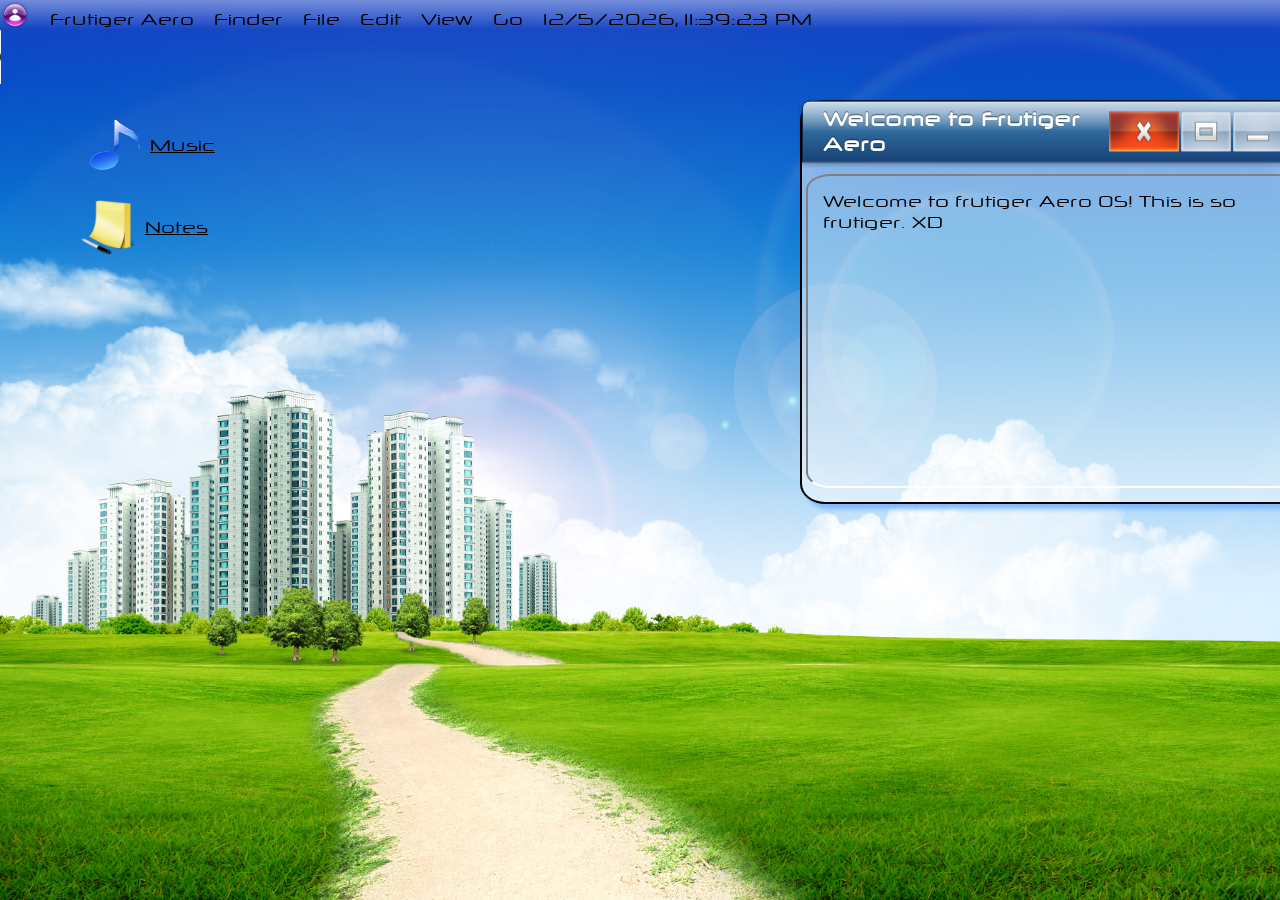
==== index.html @ f0463808 "I got the welcome window up and completely working, and both of my handles are draggable. This is a " ====
<!DOCTYPE html>
<html lang="en">
<head>
    <meta charset="UTF-8">
    <meta name="viewport" content="width=device-width, initial-scale=1.0">
    <link rel="icon" type="image/png" href="photo/Frutiger aero icons/Aero Circle 04.png" />
    <link rel="stylesheet" href="os.css" />
    <title>DukeOS</title>
</head>
<body>
    <div id="topbar">
        <img src="photo/Frutiger aero icons/Aero Circle 04.png" class="frutiger-icon"/>
        <p class="toprow">Frutiger Aero</p>
        <p class="toprow">Finder</p>
        <p class="toprow">File</p>
        <p class="toprow">Edit</p>
        <p class="toprow">View</p>
        <p class="toprow">Go</p>
        <p class="toprow" id="timeElement"> Sat Jun 13 11:57 PM</p>
    </div>
    <main>
        <div id="welcome" class="window">
            <div class="main-header">
                <span class="Frutiger">Welcome to Frutiger Aero</span>
                <div class="window-controls" >
                    <img src="photo/Frutiger aero icons/X Button.png" id="btn-close">
                    <img src="photo/Frutiger aero icons/Maximize Button.png" id="btn-maximize">
                    <img src="photo/Frutiger aero icons/Minimize Button.png" id="btn-minimize">
                </div>
            </div>
            <div class="window-body">
            <p>Welcome to frutiger Aero OS! This is so frutiger. XD</p>
        </div>
        </div>
            <section>
                <div id="music-section" class="music-handle selected">
                    <div id="music-header">
                        <img src="photo/Frutiger aero icons/Music Note.png" class="music-note" />
                        <p>
                            Music
                        </p>
                    </div>
                </div>
                <div id="note-section" class="note-handle selected">
                    <div id="note-header">
                        <img src="photo/vista_sticky_notes.ico" class="note-pad" />
                        <p> Notes </p>
                    </div>
                </div>
            </section>
            <div class="background-audio">
                <audio autoplay controls loop src="audio/20260614_191301852.mp3" type="audio/mp3" >
                    <img src="photo/Frutiger aero icons/Aero Circle 07.png" />
                </audio>
            </div>
    </main>
    <script src="action.js"></script>
    <footer>
        <div id="doc">

        </div>
    </footer>
</body>
</html>
---- os.css ----
/* The entire website follows the astrict unless stated otherwise*/
*{
    font-family: neuropol;
    margin: 0;
    cursor: url(photo/Frutiger\ Aero--pointer--SweezyCursors.png), pointer;
    cursor: url(photo/Frutiger\ Aero--cursor--SweezyCursors.png), grab;
}

#topbar {
    display: flex;
    justify-content:flex-start;
    gap: 20px; 
    background: linear-gradient(
    to bottom,
    rgba(255, 255, 255, 0.4) 0%,
    rgba(255, 255, 255, 0.0) 100%
  );
    color: black;
    backdrop-filter: blur(10px);
    
}
.toprow {
    transform: translateY(9px);
}
/* the icon at the top of the page */
.frutiger-icon {
    width: 30px;
    height: 30px;
    display: flex;
}
body {
    background-image: url(photo/asadal_stock_61.jpg);
    background-repeat: no-repeat;
    background-size:cover;
    background-attachment: fixed;
}
@font-face {
    font-family: neuropol ;
    src: url(fonts/neuropol-x-cufonfonts-webfont/neuropol\ x\ free.woff);
}
/*window container */
.window {
    margin-top: 0;
    top: 100px;
    left: 100px;
    background-color: rgba(255, 255, 255, 0.5);
    width: 500px;
    height: 400px;
    border: solid 2px black;
    border-radius: 5%;
    box-shadow: 5px 5px 5px rgb(127, 185, 255);
    transform: translateX(700px);
    position: absolute;
 }
/*window title bar */
.main-header{
    height: 60px;
    width: 460px;
    transform: translateY(-1.5px);
  
  /* Background Layers: 1. White top specular highlight, 2. Aero gradient base */
    background: linear-gradient(to bottom, rgba(255, 255, 255, 0.6) 0%, rgba(255, 255, 255, 0) 50%), 
    linear-gradient(to bottom, #7da5c9 0%, #2f699c 50%, #174278 100%);
  
    /* Glossy/soft borders */
    border: 1px solid #102a4a;
    border-radius: 8px 8px 0 0;
  
     /* Subtle inner glow */
    box-shadow: inset 0px 1px 0px rgba(255, 255, 255, 0.5), 0px 2px 5px rgba(0, 0, 0, 0.3);
  
    /* Text Styling */
    display: flex;
    align-items: center;
    padding: 0 20px;
    color: #ffffff;
    font-family:neuropol ;
    font-size: 1.2rem;
    font-weight: bold;
    text-shadow: 0px -1px 1px rgba(0, 0, 0, 0.5);

    position:absolute;
    
}
.window-controls {
    display: flex;
    flex-direction:row;
    gap: 2px;

    position: flex;
    
}
#btn-minimize, #btn-maximize{
    width: 50px;
    height: 40px;
}
#btn-close{
    width: 70px;
    height: 40px;
}
.window-body {
    background-color: rgba(#12efff, #FFF, #12efff, 0.9);
    border: 2px solid;
    border-color: #808080 #ffffff #ffffff #808080; 
    border-radius: 5%;
    padding: 15px;
    margin: 2px 2px 2px 4px;
    width: 460px;
    min-height: 280px;
    transform: translateY(70px);

    position: absolute;
}
.music-handle {
    position: absolute;
    top: 120px;
    left: 90px;
}

#music-header {
    display: flex;
    align-items:center;
    gap: 10px;
    cursor: grab;
}
/*
#music-header:active {
    text-decoration: underline;
}
*/

.music-note {
    height: 50px;
    width: 50px;
    margin: 0;
}
.note-handle {
    position: absolute;
    top: 200px;
    left: 80px;
}
.note-pad {
    width: 55px;
    height: 55px
}
#note-header {
    display: flex;
    align-items: center;
    gap: 10px;
    cursor: grab;
}
/*
#note-header:active {
    text-decoration: underline;
}
*/
.selected {
    text-decoration: underline;
}
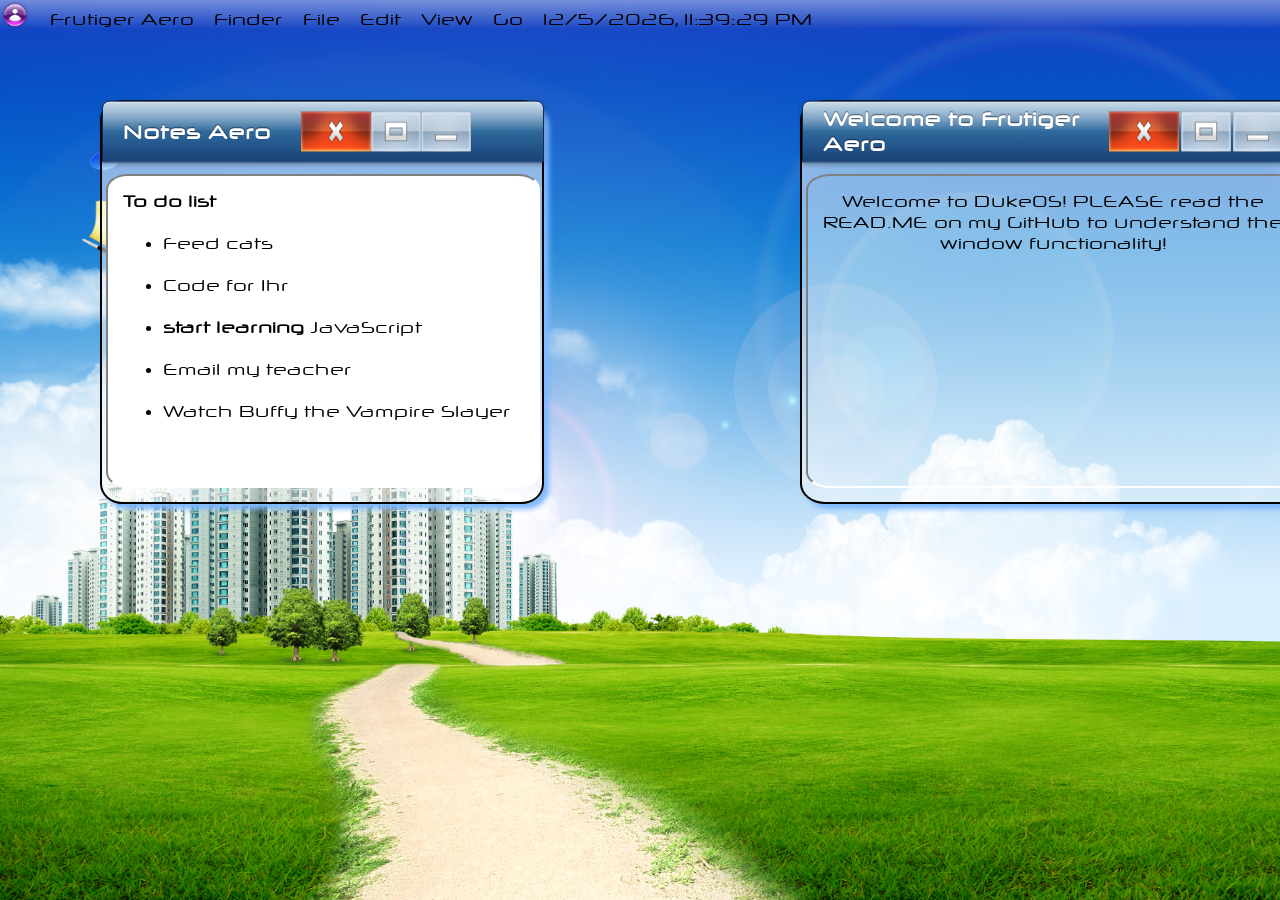
==== commit 818d9baa: "I added the notes window! I can drag and close the notes window with ease! I'm quickly learning that" ====
--- a/index.html
+++ b/index.html
@@ -29,7 +29,7 @@
                 </div>
             </div>
             <div class="window-body">
-            <p>Welcome to frutiger Aero OS! This is so frutiger. XD</p>
+            <p>Welcome to DukeOS! PLEASE read the READ.ME on my GitHub to understand the window functionality!</p>
         </div>
         </div>
             <section>
@@ -47,12 +47,43 @@
                         <p> Notes </p>
                     </div>
                 </div>
+                <div id="note-welcome" class="note-window">
+                    <div class="note-header">
+                        <span class="notesaero">Notes Aero</span>
+                        <div class="note-controls">
+                            <img src="photo/Frutiger aero icons/X Button.png" id="note-close">
+                            <img src="photo/Frutiger aero icons/Maximize Button.png" id="btn-maximize">
+                            <img src="photo/Frutiger aero icons/Minimize Button.png" id="btn-minimize">
+                        </div>
+                    </div>
+                    <div class="note-body">
+                        <h4>To do list</h4>
+                        <br>
+                        <ul>
+                            <li>
+                                Feed cats
+                            </li>
+                            <br>
+                            <li>
+                                Code for 1hr
+                            </li>
+                            <br>
+                            <li><b>start learning</b> JavaScript</li>
+                            <br>
+                            <li>Email my teacher</li>
+                            <br>
+                            <li>Watch Buffy the Vampire Slayer</li>
+                        </ul>
+                    </div>
+                </div>
             </section>
+            <!--- d 
             <div class="background-audio">
                 <audio autoplay controls loop src="audio/20260614_191301852.mp3" type="audio/mp3" >
                     <img src="photo/Frutiger aero icons/Aero Circle 07.png" />
                 </audio>
             </div>
+            d --->
     </main>
     <script src="action.js"></script>
     <footer>
--- a/os.css
+++ b/os.css
@@ -109,8 +109,13 @@
     min-height: 280px;
     transform: translateY(70px);
 
-    position: absolute;
-}
+    text-align: center;
+    
+
+    position: absolute;
+}
+/* music app customization and handle customization */
+
 .music-handle {
     position: absolute;
     top: 120px;
@@ -134,6 +139,7 @@
     width: 50px;
     margin: 0;
 }
+/* Notes app customization and handle customization*/
 .note-handle {
     position: absolute;
     top: 200px;
@@ -149,12 +155,87 @@
     gap: 10px;
     cursor: grab;
 }
+/* Notes window customization */
+
+.note-body {
+    background-color: white;
+    border: 2px solid;
+    border-color: #808080 #ffffff #ffffff #808080; 
+    border-radius: 5%;
+    padding: 15px;
+    margin: 2px 2px 2px 4px;
+    width: 400px;
+    min-height: 280px;
+    transform: translateY(70px);
+
+    position: absolute;
+}
+.note-header {
+    height: 60px;
+    width: 400px;
+    transform: translateY(-1.5px);
+  
+  /* Background Layers: 1. White top specular highlight, 2. Aero gradient base */
+    background: linear-gradient(to bottom, rgba(255, 255, 255, 0.6) 0%, rgba(255, 255, 255, 0) 50%), 
+    linear-gradient(to bottom, #7da5c9 0%, #2f699c 50%, #174278 100%);
+  
+    /* Glossy/soft borders */
+    border: 1px solid #102a4a;
+    border-radius: 8px 8px 0 0;
+  
+     /* Subtle inner glow */
+    box-shadow: inset 0px 1px 0px rgba(255, 255, 255, 0.5), 0px 2px 5px rgba(0, 0, 0, 0.3);
+  
+    /* Text Styling */
+    display: flex;
+    align-items: center;
+    padding: 0 20px;
+    color: #ffffff;
+    font-family:neuropol ;
+    font-size: 1.2rem;
+    font-weight: bold;
+    text-shadow: 0px -1px 1px rgba(0, 0, 0, 0.5);
+
+    position:absolute;
+}
+.note-controls {
+    margin-left: 30px;
+    display: flex;
+    
+}
+
+#btn-minimize, #btn-maximize{
+    width: 50px;
+    height: 40px;
+}
+#note-close{
+    width: 70px;
+    height: 40px;
+}
+.note-window {
+    margin-top: 0;
+    top: 100px;
+    left: 100px;
+    background-color: rgba(255, 255, 255, 0.5);
+    width: 440px;
+    height: 400px;
+    border: solid 2px black;
+    border-radius: 5%;
+    box-shadow: 5px 5px 5px rgb(127, 185, 255);
+    position: absolute;
+}
+/* Keeps the window closed by default 
+#note-welcome {
+    display: none;
+}
+*/
+
+
+
+
 /*
 #note-header:active {
     text-decoration: underline;
 }
 */
-.selected {
-    text-decoration: underline;
-}
-
+
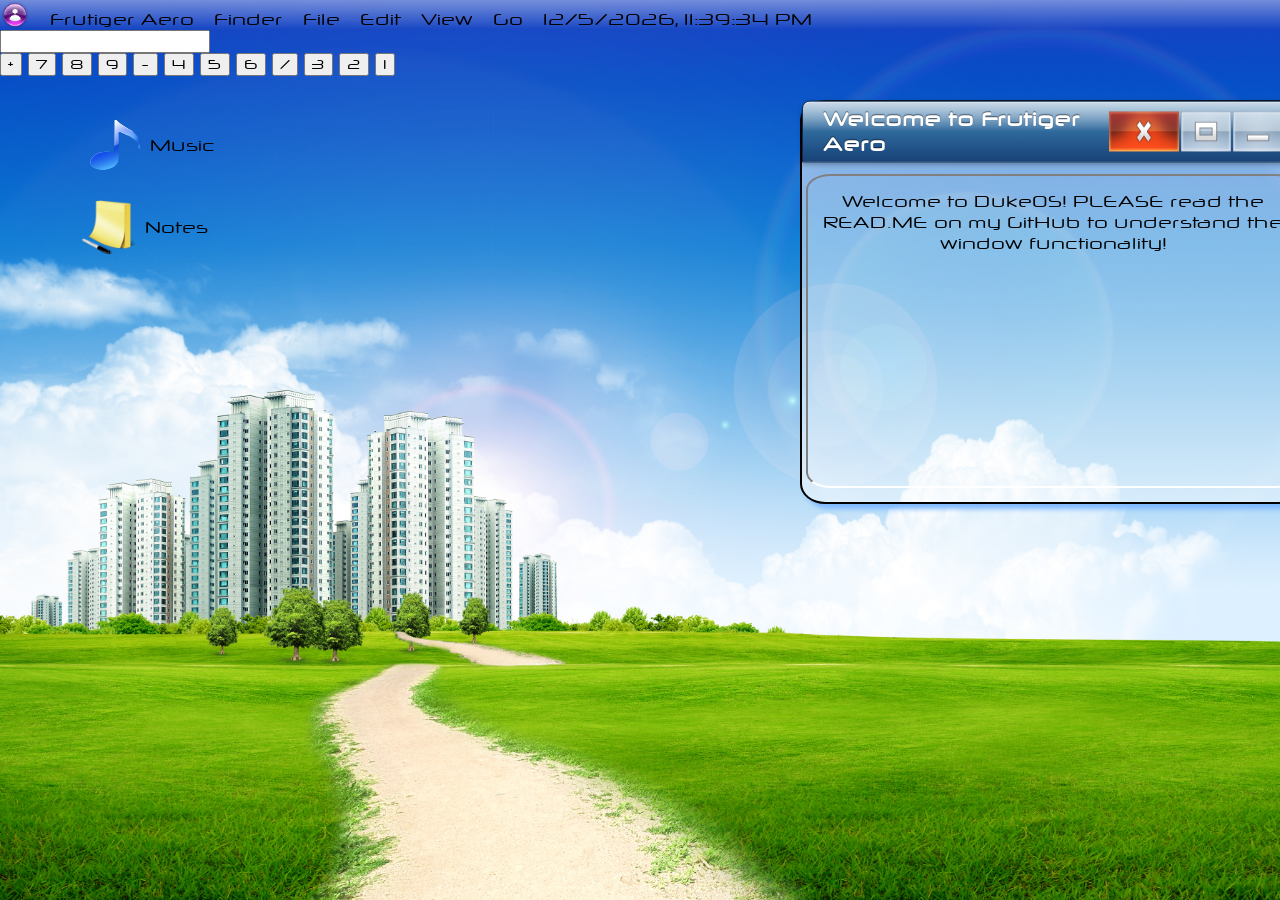
==== commit 275359c6: "working on implementing a calculator app! I am currently building the calculator application" ====
--- a/index.html
+++ b/index.html
@@ -5,6 +5,7 @@
     <meta name="viewport" content="width=device-width, initial-scale=1.0">
     <link rel="icon" type="image/png" href="photo/Frutiger aero icons/Aero Circle 04.png" />
     <link rel="stylesheet" href="os.css" />
+        <link rel="stylesheet" href="calculator.css" />
     <title>DukeOS</title>
 </head>
 <body>
@@ -17,6 +18,7 @@
         <p class="toprow">View</p>
         <p class="toprow">Go</p>
         <p class="toprow" id="timeElement"> Sat Jun 13 11:57 PM</p>
+
     </div>
     <main>
         <div id="welcome" class="window">
@@ -77,7 +79,29 @@
                     </div>
                 </div>
             </section>
-            <!--- d 
+            <section>
+                <div id="calculator">
+                    <input id="display" readonly>
+                    <div id="keys">
+                        <button onClick="appendToDisplay('+')" class="operator-btn">+</button>
+                        <button onClick="appendToDisplay('7')">7</button>
+                        <button onClick="appendToDisplay('8')">8</button>
+                        <button onClick="appendToDisplay('9')">9</button>
+
+                        <button onClick="appendToDisplay('-')" class="operator-btn">-</button>
+                        <button onClick="appendToDisplay('+')">4</button>
+                        <button onClick="appendToDisplay('+')">5</button>
+                        <button onClick="appendToDisplay('+')">6</button>
+
+                        <button onClick="appendToDisplay('+')" class="operator-btn">/</button>
+                        <button onClick="appendToDisplay('+')">3</button>
+                        <button onClick="appendToDisplay('+')">2</button>
+                        <button onClick="appendToDisplay('+')">1</button>
+
+                    </div>
+                </div>
+            </section>
+     <!---d 
             <div class="background-audio">
                 <audio autoplay controls loop src="audio/20260614_191301852.mp3" type="audio/mp3" >
                     <img src="photo/Frutiger aero icons/Aero Circle 07.png" />
@@ -86,11 +110,15 @@
             d --->
     </main>
     <script src="action.js"></script>
+    <script type="module" src="calculator.js"></script>
     <footer>
         <div id="doc">
 
         </div>
     </footer>
+    <!--
+    <iframe allow="autoplay *; encrypted-media *; fullscreen *; clipboard-write" frameborder="0" height="450" style="width:100%;max-width:660px;overflow:hidden;border-radius:10px;" sandbox="allow-forms allow-popups allow-same-origin allow-scripts allow-storage-access-by-user-activation allow-top-navigation-by-user-activation" src="https://embed.music.apple.com/us/playlist/laufey/pl.u-XkD0vDkhgDqY29W"></iframe>
+    --- >
 </body>
 </html>
 
--- a/os.css
+++ b/os.css
@@ -224,11 +224,10 @@
     box-shadow: 5px 5px 5px rgb(127, 185, 255);
     position: absolute;
 }
-/* Keeps the window closed by default 
 #note-welcome {
     display: none;
 }
-*/
+
 
 
 
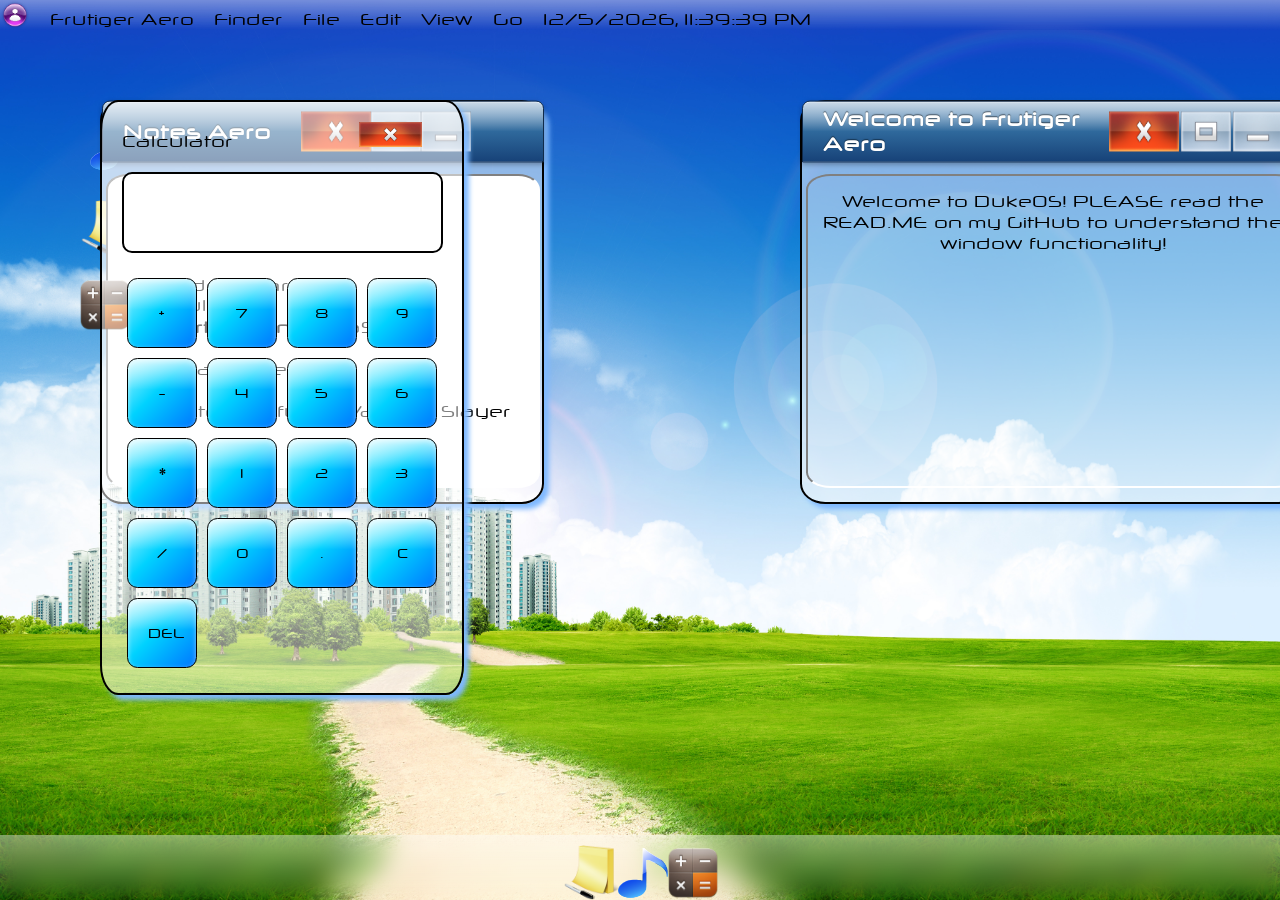
==== commit 5704792f: "i added the calculator app to the webOS! This took almost 3 hours to do because of a lot of bug fixe" ====
--- a/index.html
+++ b/index.html
@@ -80,24 +80,41 @@
                 </div>
             </section>
             <section>
-                <div id="calculator">
+                <div id="calc-section" class="calc-handle">
+                    <div id="calculator-header">
+                        <img src="photo/calculator.png" style="height: 50px; width: 50px;" />
+                        <p> Calculator </p>
+                    </div>
+                </div>
+                <div id="calculatorheader">
+                    <div class="calc-title">
+                        Calculator
+                        <img src="photo/Frutiger aero icons/X Button.png" id="calc-close" style="height: 25px; margin-left: 120px; top: 20px;" class="btn-close" />
+                    </div>
                     <input id="display" readonly>
                     <div id="keys">
-                        <button onClick="appendToDisplay('+')" class="operator-btn">+</button>
-                        <button onClick="appendToDisplay('7')">7</button>
-                        <button onClick="appendToDisplay('8')">8</button>
-                        <button onClick="appendToDisplay('9')">9</button>
+                        <button onclick="appendToDisplay('+')" class="operator-btn">+</button>
+                        <button onclick="appendToDisplay('7')">7</button>
+                        <button onclick="appendToDisplay('8')">8</button>
+                        <button onclick="appendToDisplay('9')">9</button>
 
-                        <button onClick="appendToDisplay('-')" class="operator-btn">-</button>
-                        <button onClick="appendToDisplay('+')">4</button>
-                        <button onClick="appendToDisplay('+')">5</button>
-                        <button onClick="appendToDisplay('+')">6</button>
+                        <button onclick="appendToDisplay('-')" class="operator-btn">-</button>
+                        <button onclick="appendToDisplay('4')">4</button>
+                        <button onclick="appendToDisplay('5')">5</button>
+                        <button onclick="appendToDisplay('6')">6</button>
 
-                        <button onClick="appendToDisplay('+')" class="operator-btn">/</button>
-                        <button onClick="appendToDisplay('+')">3</button>
-                        <button onClick="appendToDisplay('+')">2</button>
-                        <button onClick="appendToDisplay('+')">1</button>
+                        <button onclick="appendToDisplay('*')" class="operator-btn">*</button>
+                        <button onclick="appendToDisplay('1')">1</button>
+                        <button onclick="appendToDisplay('2')">2</button>
+                        <button onclick="appendToDisplay('3')">3</button>
+                        <button oncLick="appendToDisplay('/')" class="operator-btn">/</button>
 
+                        <button onclick="appendToDisplay('0')">0</button>
+                        <button onclick="appendToDisplay('.')">.</button>
+                        <button onclick="clearDisplay()" class="clear">C</button>
+                        <button onclick="document.getElementById('display').value = document.getElementById('display').value.slice(0, -1)" class="operator-btn">DEL</button>
+                        <script src="calculator.js"></script>
+                        <link rel="stylesheet" href="calculator.css" />
                     </div>
                 </div>
             </section>
@@ -110,15 +127,17 @@
             d --->
     </main>
     <script src="action.js"></script>
-    <script type="module" src="calculator.js"></script>
+    
     <footer>
         <div id="doc">
-
+            <img src="photo/vista_sticky_notes.ico" class="note-pad"/>
+            <img src="photo/Frutiger aero icons/Music Note.png" class="music-note" />
+            <img src="photo/calculator.png" style="height: 50px; width: 50px;" />
         </div>
     </footer>
-    <!--
-    <iframe allow="autoplay *; encrypted-media *; fullscreen *; clipboard-write" frameborder="0" height="450" style="width:100%;max-width:660px;overflow:hidden;border-radius:10px;" sandbox="allow-forms allow-popups allow-same-origin allow-scripts allow-storage-access-by-user-activation allow-top-navigation-by-user-activation" src="https://embed.music.apple.com/us/playlist/laufey/pl.u-XkD0vDkhgDqY29W"></iframe>
-    --- >
+  
+    <!-- <iframe allow="autoplay *; encrypted-media *; fullscreen *; clipboard-write" frameborder="0" height="450" style="width:100%;max-width:660px;overflow:hidden;border-radius:10px;" sandbox="allow-forms allow-popups allow-same-origin allow-scripts allow-storage-access-by-user-activation allow-top-navigation-by-user-activation" src="https://embed.music.apple.com/us/playlist/laufey/pl.u-XkD0vDkhgDqY29W"></iframe> -->
+   
 </body>
 </html>
 
--- a/os.css
+++ b/os.css
@@ -225,13 +225,42 @@
     position: absolute;
 }
 #note-welcome {
-    display: none;
-}
-
-
-
-
-
+    
+}
+footer {
+    display: flex;
+   
+    justify-content: center;
+    position: fixed;
+    width: 100%;
+    bottom: 0;
+    padding-top: 10px;
+    background: linear-gradient(
+    to bottom,
+    rgba(255, 255, 255, 0.4) 0%,
+    rgba(255, 255, 255, 0.0) 100%
+  );
+    backdrop-filter: blur(10px);
+}
+#doc {
+    display: flex;
+    align-items: center;
+    justify-content: center;
+}
+
+.calc-handle {
+    position: absolute;
+    top: 280px;
+    left: 80px;
+
+ }
+ #calculator-header {
+    display: flex;
+    align-items:center;
+    gap: 10px;
+    cursor: grab;
+
+ }
 /*
 #note-header:active {
     text-decoration: underline;
--- a/calculator.css
+++ b/calculator.css
@@ -0,0 +1,51 @@
+#display{
+    margin-left: 20px;
+    padding: 30px;
+    width: 257px;
+    text-align: left;
+    border:  2px solid;
+    border-radius: 10px;
+
+
+}
+.calc-title {
+    padding: 20px;
+}
+
+#calculatorheader {
+    margin-top: 0;
+    top: 100px;
+    left: 100px;
+    background-color: rgba(255, 255, 255, 0.5);
+    width: max-content;
+    height: max-content;
+    border: solid 2px black;
+    border-radius: 5%;
+    box-shadow: 5px 5px 5px rgb(127, 185, 255);
+    position: absolute;
+    overflow: hidden;
+
+}
+#keys {
+    display: grid;
+    grid-template-columns: repeat(4, 1fr);
+    gap: 10px;
+    padding: 25px;
+    font-size: larger;
+}
+button {
+    width: 70px;
+    height: 70px;
+    border: 1px solid black;
+    border-radius: 15%;
+    padding: 20px;
+    background: 
+    /* Top glass gloss overlay */
+    linear-gradient(to bottom, rgba(255, 255, 255, 0.7) 0%, rgba(255, 255, 255, 0) 45%),
+    /* Lighter blue-to-cyan spectrum gradient */
+    linear-gradient(135deg, #a6f6ff 0%, #00d2ff 45%, #0076ff 100%);
+    box-shadow: inset 0 2px 5px rgba(255, 255, 255, 0.5);
+    cursor: pointer;
+    text-align: center;
+    align-content: center;
+}
--- a/calculator.css
+++ b/calculator.css
@@ -0,0 +1,51 @@
+#display{
+    margin-left: 20px;
+    padding: 30px;
+    width: 257px;
+    text-align: left;
+    border:  2px solid;
+    border-radius: 10px;
+
+
+}
+.calc-title {
+    padding: 20px;
+}
+
+#calculatorheader {
+    margin-top: 0;
+    top: 100px;
+    left: 100px;
+    background-color: rgba(255, 255, 255, 0.5);
+    width: max-content;
+    height: max-content;
+    border: solid 2px black;
+    border-radius: 5%;
+    box-shadow: 5px 5px 5px rgb(127, 185, 255);
+    position: absolute;
+    overflow: hidden;
+
+}
+#keys {
+    display: grid;
+    grid-template-columns: repeat(4, 1fr);
+    gap: 10px;
+    padding: 25px;
+    font-size: larger;
+}
+button {
+    width: 70px;
+    height: 70px;
+    border: 1px solid black;
+    border-radius: 15%;
+    padding: 20px;
+    background: 
+    /* Top glass gloss overlay */
+    linear-gradient(to bottom, rgba(255, 255, 255, 0.7) 0%, rgba(255, 255, 255, 0) 45%),
+    /* Lighter blue-to-cyan spectrum gradient */
+    linear-gradient(135deg, #a6f6ff 0%, #00d2ff 45%, #0076ff 100%);
+    box-shadow: inset 0 2px 5px rgba(255, 255, 255, 0.5);
+    cursor: pointer;
+    text-align: center;
+    align-content: center;
+}
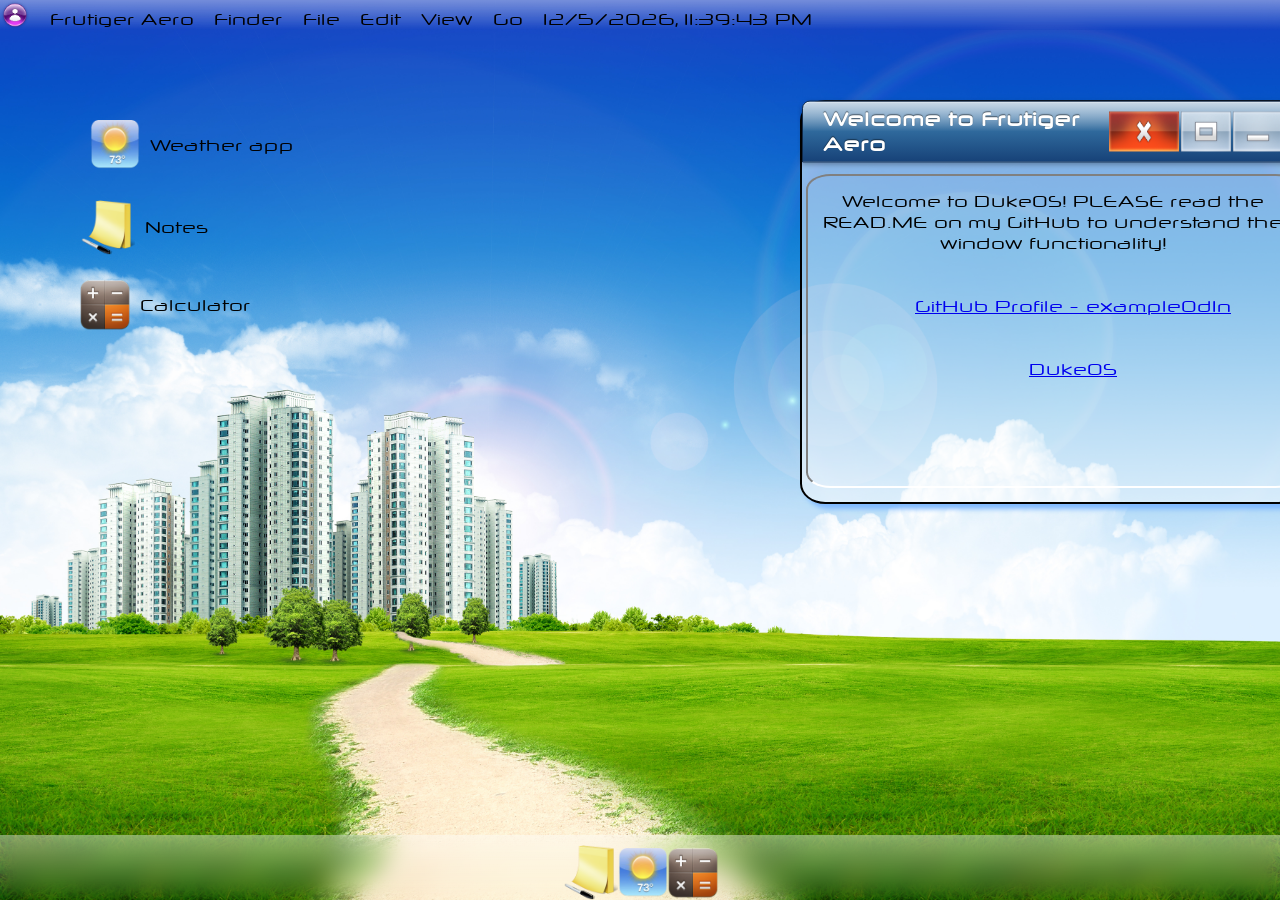
==== commit 816acde6: "i removed the music icon and replaced it with a weather app. I will make a weather window instead of" ====
--- a/index.html
+++ b/index.html
@@ -5,7 +5,8 @@
     <meta name="viewport" content="width=device-width, initial-scale=1.0">
     <link rel="icon" type="image/png" href="photo/Frutiger aero icons/Aero Circle 04.png" />
     <link rel="stylesheet" href="os.css" />
-        <link rel="stylesheet" href="calculator.css" />
+    <link rel="stylesheet" href="calculator.css" />
+    <link rel="stylesheet" href="playlist.css" />
     <title>DukeOS</title>
 </head>
 <body>
@@ -31,15 +32,21 @@
                 </div>
             </div>
             <div class="window-body">
-            <p>Welcome to DukeOS! PLEASE read the READ.ME on my GitHub to understand the window functionality!</p>
+            <p>Welcome to DukeOS! PLEASE read the READ.ME on my GitHub to understand the window functionality! </p>
+            <br><br>
+            <ul style="text-decoration: none; text-decoration-line: none; list-style: none;">
+                <li><a href="https://github.com/example0d1n">GitHub Profile - example0d1n</a></li>
+                <br><br>
+                <li><a href="https://github.com/example0d1n/DukeOS#dukeos-is-an-web-based-operating-system-named-after-my-cat-duke">DukeOS</a></li>
+            </ul>
         </div>
         </div>
             <section>
-                <div id="music-section" class="music-handle selected">
-                    <div id="music-header">
-                        <img src="photo/Frutiger aero icons/Music Note.png" class="music-note" />
+                <div id="weather-section" class="weather-handle selected">
+                    <div id="weather-header">
+                        <img src="photo/weather app.png" class="weather-note" />
                         <p>
-                            Music
+                            Weather app
                         </p>
                     </div>
                 </div>
@@ -50,7 +57,7 @@
                     </div>
                 </div>
                 <div id="note-welcome" class="note-window">
-                    <div class="note-header">
+                    <div id="note-welcomeheader" class="note-header">
                         <span class="notesaero">Notes Aero</span>
                         <div class="note-controls">
                             <img src="photo/Frutiger aero icons/X Button.png" id="note-close">
@@ -59,23 +66,7 @@
                         </div>
                     </div>
                     <div class="note-body">
-                        <h4>To do list</h4>
-                        <br>
-                        <ul>
-                            <li>
-                                Feed cats
-                            </li>
-                            <br>
-                            <li>
-                                Code for 1hr
-                            </li>
-                            <br>
-                            <li><b>start learning</b> JavaScript</li>
-                            <br>
-                            <li>Email my teacher</li>
-                            <br>
-                            <li>Watch Buffy the Vampire Slayer</li>
-                        </ul>
+                        <textarea id="note-content" rows="7" cols="42" placeholder="Type your notes here..."></textarea>
                     </div>
                 </div>
             </section>
@@ -107,36 +98,34 @@
                         <button onclick="appendToDisplay('1')">1</button>
                         <button onclick="appendToDisplay('2')">2</button>
                         <button onclick="appendToDisplay('3')">3</button>
-                        <button oncLick="appendToDisplay('/')" class="operator-btn">/</button>
+                        <button onclick="appendToDisplay('/')" class="operator-btn">/</button>
 
                         <button onclick="appendToDisplay('0')">0</button>
                         <button onclick="appendToDisplay('.')">.</button>
                         <button onclick="clearDisplay()" class="clear">C</button>
                         <button onclick="document.getElementById('display').value = document.getElementById('display').value.slice(0, -1)" class="operator-btn">DEL</button>
-                        <script src="calculator.js"></script>
-                        <link rel="stylesheet" href="calculator.css" />
+                        <button onclick="calculate()">=</button>
                     </div>
                 </div>
             </section>
-     <!---d 
-            <div class="background-audio">
-                <audio autoplay controls loop src="audio/20260614_191301852.mp3" type="audio/mp3" >
-                    <img src="photo/Frutiger aero icons/Aero Circle 07.png" />
-                </audio>
-            </div>
-            d --->
+            <!-- <section id="Laufey">
+                <div id="playlistheader">
+                    <iframe data-testid="embed-iframe" style="border-radius:12px" src="https://open.spotify.com/embed/playlist/1pD4vWZNoZFAnPedJa3Di7?utm_source=generator&si=c219350ce7894b32" width="100%" height="352" frameBorder="0" allowfullscreen="" allow="autoplay; clipboard-write; encrypted-media; fullscreen; picture-in-picture" loading="lazy"></iframe>                
+                </div> 
+            </section> -->
+    
     </main>
     <script src="action.js"></script>
-    
+    <script src="calculator.js"></script>
     <footer>
         <div id="doc">
             <img src="photo/vista_sticky_notes.ico" class="note-pad"/>
-            <img src="photo/Frutiger aero icons/Music Note.png" class="music-note" />
+            <img src="photo/weather app.png" class="weather-note" />
             <img src="photo/calculator.png" style="height: 50px; width: 50px;" />
         </div>
     </footer>
   
-    <!-- <iframe allow="autoplay *; encrypted-media *; fullscreen *; clipboard-write" frameborder="0" height="450" style="width:100%;max-width:660px;overflow:hidden;border-radius:10px;" sandbox="allow-forms allow-popups allow-same-origin allow-scripts allow-storage-access-by-user-activation allow-top-navigation-by-user-activation" src="https://embed.music.apple.com/us/playlist/laufey/pl.u-XkD0vDkhgDqY29W"></iframe> -->
+    
    
 </body>
 </html>
--- a/os.css
+++ b/os.css
@@ -116,13 +116,13 @@
 }
 /* music app customization and handle customization */
 
-.music-handle {
+.weather-handle {
     position: absolute;
     top: 120px;
     left: 90px;
 }
 
-#music-header {
+#weather-header {
     display: flex;
     align-items:center;
     gap: 10px;
@@ -134,7 +134,7 @@
 }
 */
 
-.music-note {
+.weather-note {
     height: 50px;
     width: 50px;
     margin: 0;
@@ -167,8 +167,20 @@
     width: 400px;
     min-height: 280px;
     transform: translateY(70px);
-
-    position: absolute;
+    position: absolute;
+}
+#note-content {
+    width: calc(100% - 2px);
+    height: 100%;
+    border: none;
+    resize: none;
+    outline: none;
+    font-family: Arial, sans-serif;
+    font-size: 1rem;
+    line-height: 1.4;
+    padding: 10px;
+    box-sizing: border-box;
+    background: transparent;
 }
 .note-header {
     height: 60px;
@@ -225,7 +237,7 @@
     position: absolute;
 }
 #note-welcome {
-    
+    display: none;
 }
 footer {
     display: flex;
--- a/calculator.css
+++ b/calculator.css
@@ -24,6 +24,7 @@
     box-shadow: 5px 5px 5px rgb(127, 185, 255);
     position: absolute;
     overflow: hidden;
+    display: none;
 
 }
 #keys {
--- a/playlist.css
+++ b/playlist.css
@@ -0,0 +1,11 @@
+iframe {
+    display: inline-block;
+    position: relative;
+    display: hidden;
+    top: 100px;
+    left: 400px;
+}
+#playlistheader {
+    position: absolute;
+    width: 600px;
+}
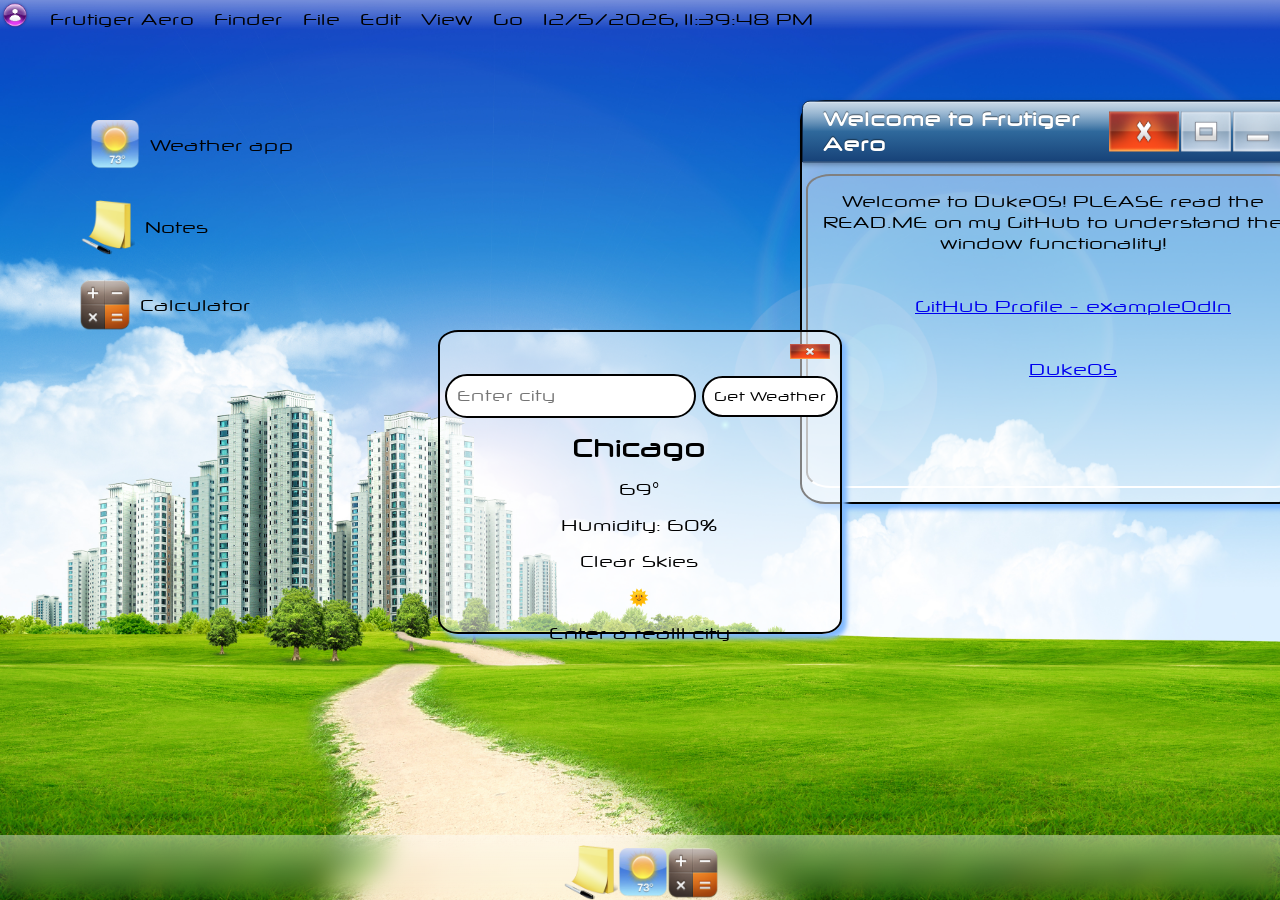
==== commit 91855f11: "I began implementing the weather window! I customized it to fit the style of the other windows. All " ====
--- a/index.html
+++ b/index.html
@@ -7,6 +7,7 @@
     <link rel="stylesheet" href="os.css" />
     <link rel="stylesheet" href="calculator.css" />
     <link rel="stylesheet" href="playlist.css" />
+    <link rel="stylesheet" href="weatherapp.css" />
     <title>DukeOS</title>
 </head>
 <body>
@@ -80,7 +81,7 @@
                 <div id="calculatorheader">
                     <div class="calc-title">
                         Calculator
-                        <img src="photo/Frutiger aero icons/X Button.png" id="calc-close" style="height: 25px; margin-left: 120px; top: 20px;" class="btn-close" />
+                        <img src="photo/Frutiger aero icons/X Button.png" id="calc-close"  class="btn-close" />
                     </div>
                     <input id="display" readonly>
                     <div id="keys">
@@ -108,12 +109,44 @@
                     </div>
                 </div>
             </section>
+                <section class="weatherbackground">
+                <div id="weatherheader">
+                    <img src="photo/Frutiger aero icons/X Button.png" id="weather-close" class="btn-close"/>
+                    <form class="weatherForm">
+                        <input type="text" class="cityInput"placeholder="Enter city">
+                        <input type="submit" class="weather-submit" value="Get Weather">
+                    </form>
+                    <div class="card">
+                        <h1 class=""cityDisplay>Chicago</h1>
+                        <p class="tempDisplay">69°</p>
+                        <p class="humidityDisplay">Humidity: 60%</p>
+                        <p class="descDisplay">Clear Skies</p>
+                        <p class="weatherEmoji">🌞</p>
+                        <p class="errorDisplay">Enter a realll city</p>
+                    </div>
+
+                </div>
+
+            </section>
+
+
+
+
+
+
+
+
+
+
+
+
+
+
             <!-- <section id="Laufey">
                 <div id="playlistheader">
                     <iframe data-testid="embed-iframe" style="border-radius:12px" src="https://open.spotify.com/embed/playlist/1pD4vWZNoZFAnPedJa3Di7?utm_source=generator&si=c219350ce7894b32" width="100%" height="352" frameBorder="0" allowfullscreen="" allow="autoplay; clipboard-write; encrypted-media; fullscreen; picture-in-picture" loading="lazy"></iframe>                
                 </div> 
             </section> -->
-    
     </main>
     <script src="action.js"></script>
     <script src="calculator.js"></script>
--- a/calculator.css
+++ b/calculator.css
@@ -27,6 +27,11 @@
     display: none;
 
 }
+#calc-close{
+    height: 25px; 
+    margin-left: 120px; 
+    top: 20px;
+}
 #keys {
     display: grid;
     grid-template-columns: repeat(4, 1fr);
--- a/weatherapp.css
+++ b/weatherapp.css
@@ -0,0 +1,51 @@
+
+#weatherheader{
+    position: absolute;
+}
+#weather-close{
+    display: flex;
+    width: 40px;
+    height: 15px;
+    margin-top: 12px;
+    margin-left: 350px;
+}
+.weatherbackground {
+    transform: translateY(300px);
+    display:flex;
+    margin: auto;
+    background-color: rgba(255, 255, 255, 0.5);
+    width: 400px;
+    height: 300px;
+    border: solid 2px black;
+    border-radius: 5%;
+    box-shadow: 5px 5px 5px rgb(127, 185, 255);
+}
+.weatherForm{
+    margin-top: 15px;
+    margin-bottom: 15px;
+}
+.cityInput {
+    margin-left: 5px;
+    font-size: 15px;
+    padding: 10px;
+    border: 2px solid black; 
+    border-radius: 2rem;
+}
+.card{
+    display: flex;
+    flex-direction: column;
+    align-items: center;
+    gap: 15px;
+}
+.weather-submit{
+    padding: 10px;
+    background-color: white;
+    border: solid 2px black;
+    border-radius: 2rem;
+    cursor: pointer;
+}
+.weather-submit:hover{
+    background-color: rgb(165, 207, 244);
+    border: solid 2px black;
+    border-radius: 2rem;
+}
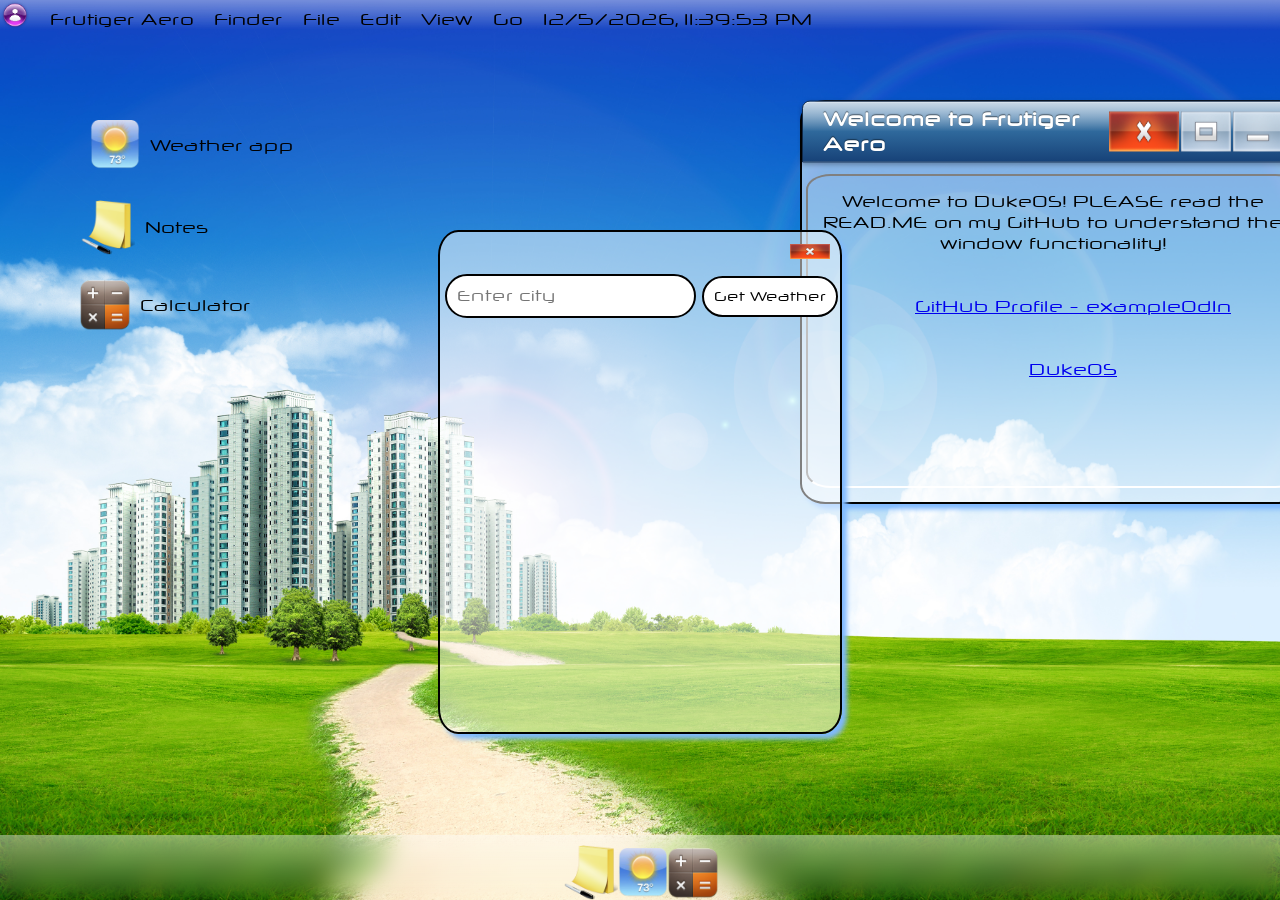
==== commit dd0020dd: "making the weather app work" ====
--- a/index.html
+++ b/index.html
@@ -117,31 +117,15 @@
                         <input type="submit" class="weather-submit" value="Get Weather">
                     </form>
                     <div class="card">
-                        <h1 class=""cityDisplay>Chicago</h1>
+                        <h1 class="cityDisplay">Chicago</h1>
                         <p class="tempDisplay">69°</p>
                         <p class="humidityDisplay">Humidity: 60%</p>
                         <p class="descDisplay">Clear Skies</p>
                         <p class="weatherEmoji">🌞</p>
                         <p class="errorDisplay">Enter a realll city</p>
                     </div>
-
                 </div>
-
             </section>
-
-
-
-
-
-
-
-
-
-
-
-
-
-
             <!-- <section id="Laufey">
                 <div id="playlistheader">
                     <iframe data-testid="embed-iframe" style="border-radius:12px" src="https://open.spotify.com/embed/playlist/1pD4vWZNoZFAnPedJa3Di7?utm_source=generator&si=c219350ce7894b32" width="100%" height="352" frameBorder="0" allowfullscreen="" allow="autoplay; clipboard-write; encrypted-media; fullscreen; picture-in-picture" loading="lazy"></iframe>                
@@ -150,6 +134,7 @@
     </main>
     <script src="action.js"></script>
     <script src="calculator.js"></script>
+    <script src="weather.js"></script>
     <footer>
         <div id="doc">
             <img src="photo/vista_sticky_notes.ico" class="note-pad"/>
--- a/weatherapp.css
+++ b/weatherapp.css
@@ -10,15 +10,17 @@
     margin-left: 350px;
 }
 .weatherbackground {
-    transform: translateY(300px);
+    transform: translateY(200px);
     display:flex;
     margin: auto;
     background-color: rgba(255, 255, 255, 0.5);
     width: 400px;
-    height: 300px;
+    height: 500px;
     border: solid 2px black;
     border-radius: 5%;
     box-shadow: 5px 5px 5px rgb(127, 185, 255);
+    overflow: hidden;
+   /* display:none; */
 }
 .weatherForm{
     margin-top: 15px;
@@ -36,6 +38,7 @@
     flex-direction: column;
     align-items: center;
     gap: 15px;
+    display:none;
 }
 .weather-submit{
     padding: 10px;
@@ -48,4 +51,24 @@
     background-color: rgb(165, 207, 244);
     border: solid 2px black;
     border-radius: 2rem;
+}
+.cityDisplay{
+    margin-top: 25px;
+    margin-bottom: 25px;
+    font-weight: bold;
+    font-size: 3.5rem;
+}
+.tempDisplay {
+    font-size: 3.5rem;
+    font-weight: bold;
+}
+.tempDisplay, .humidityDisplay, .descDisplay, .weatherEmoji .errorDisplay{
+    font-size: 1.5rem;
+    margin: 5px 0;
+}
+.weatherEmoji{
+    font-size: 5.5rem;
+}
+.errorDisplay{ 
+    font-size: 1.5rem;
 }
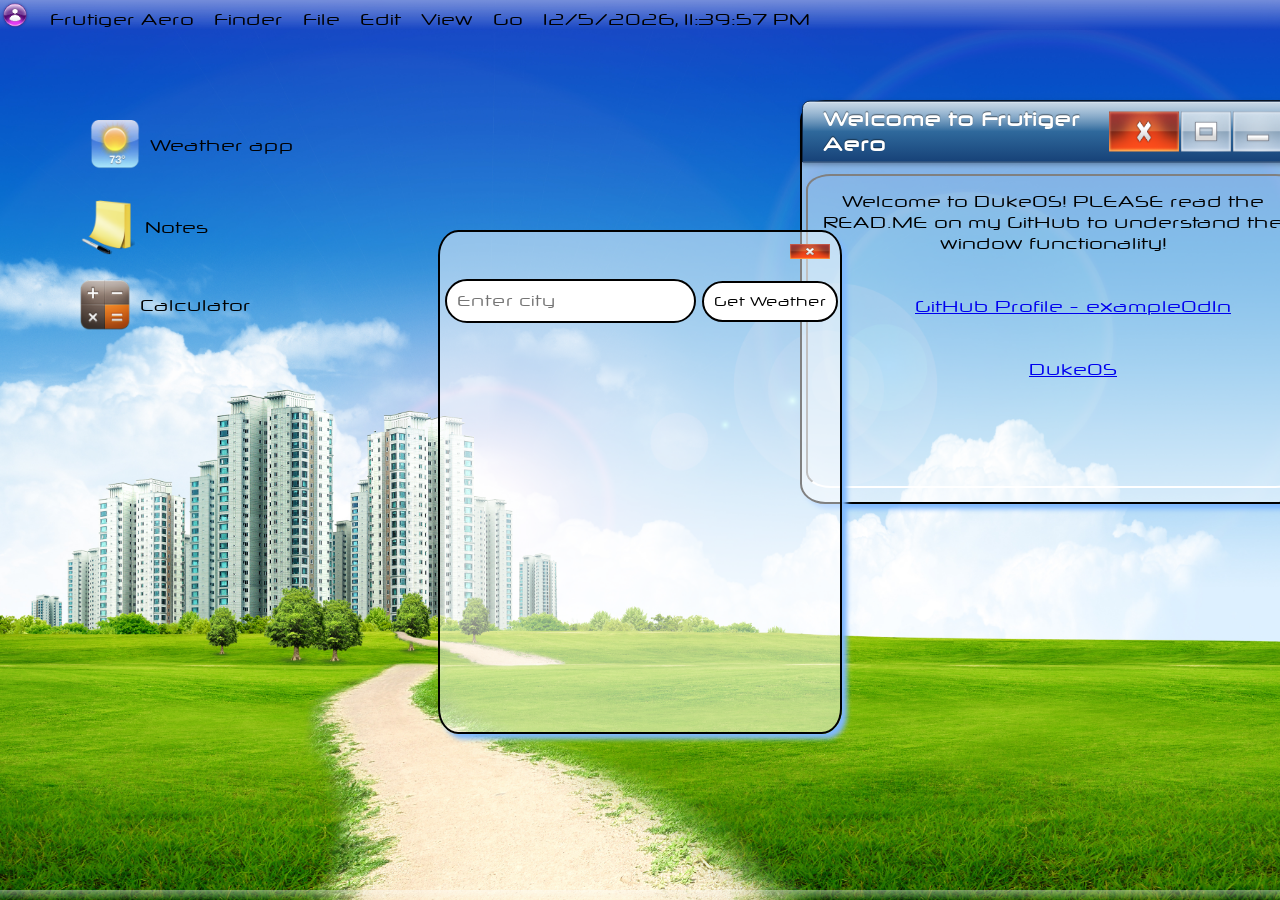
==== commit 105c800b: "COMPLETE v1 of my webOS. all the apps are moveable, 2/3 windows are moveable. I have honestly had so" ====
--- a/index.html
+++ b/index.html
@@ -109,7 +109,7 @@
                     </div>
                 </div>
             </section>
-                <section class="weatherbackground">
+                <section class="weather-header">
                 <div id="weatherheader">
                     <img src="photo/Frutiger aero icons/X Button.png" id="weather-close" class="btn-close"/>
                     <form class="weatherForm">
@@ -136,11 +136,13 @@
     <script src="calculator.js"></script>
     <script src="weather.js"></script>
     <footer>
-        <div id="doc">
+
+        
+       <!--div id="doc">
             <img src="photo/vista_sticky_notes.ico" class="note-pad"/>
             <img src="photo/weather app.png" class="weather-note" />
             <img src="photo/calculator.png" style="height: 50px; width: 50px;" />
-        </div>
+        </div> --> 
     </footer>
   
     
--- a/weatherapp.css
+++ b/weatherapp.css
@@ -9,7 +9,7 @@
     margin-top: 12px;
     margin-left: 350px;
 }
-.weatherbackground {
+.weather-header {
     transform: translateY(200px);
     display:flex;
     margin: auto;
@@ -27,6 +27,7 @@
     margin-bottom: 15px;
 }
 .cityInput {
+    margin-top: 5px;
     margin-left: 5px;
     font-size: 15px;
     padding: 10px;
@@ -70,5 +71,6 @@
     font-size: 5.5rem;
 }
 .errorDisplay{ 
+    margin-top: 5px;
     font-size: 1.5rem;
 }
